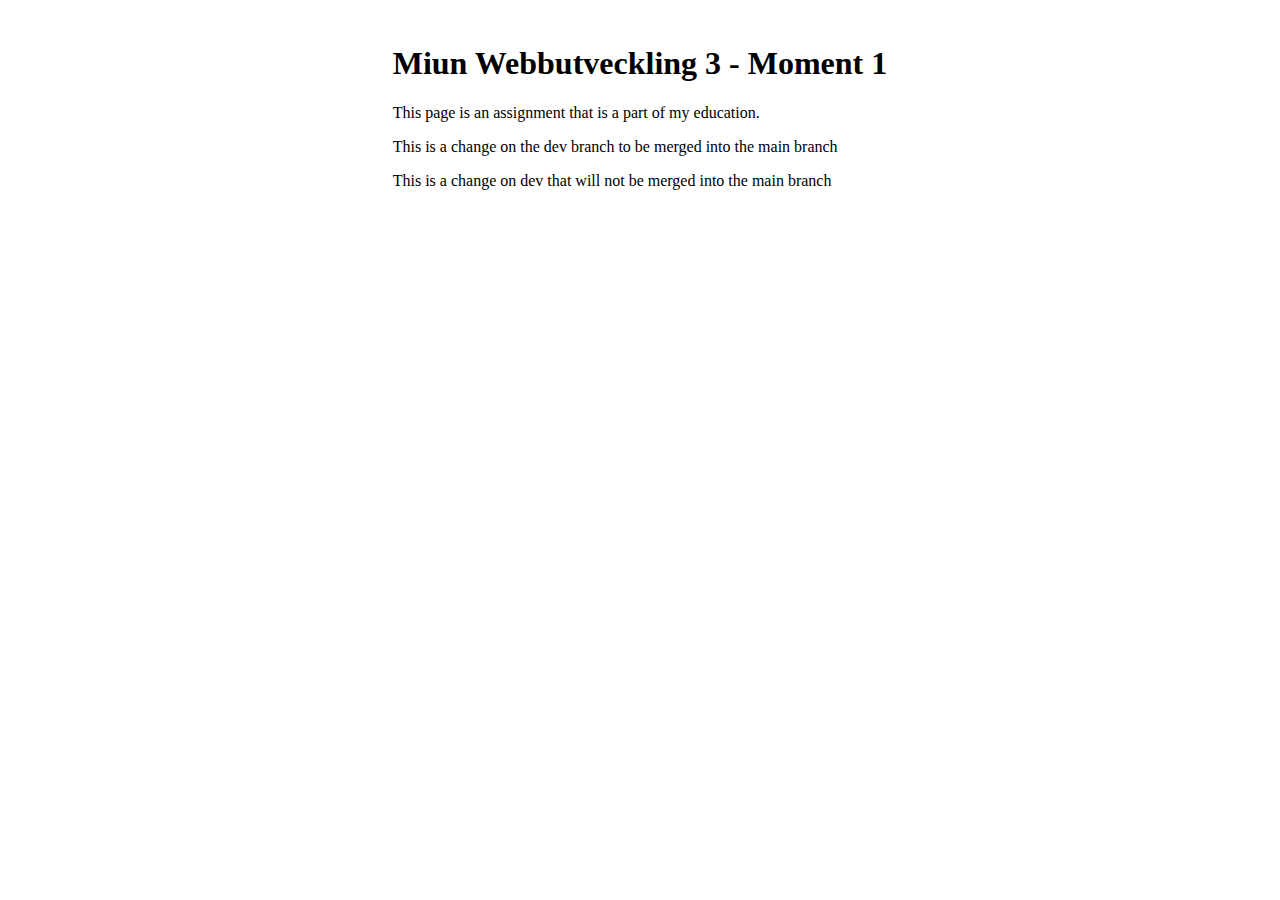
==== index.html @ de97b40d "Move site files to root" ====
<html lang="en">

<head>
    <meta charset="UTF-8">
    <meta http-equiv="X-UA-Compatible" content="IE=edge">
    <meta name="viewport" content="width=device-width, initial-scale=1.0">
    <title>Webbutveckling 3 - Moment 1</title>
    <link rel="stylesheet" type="text/css" href="/css/main.css">
</head>

<body>
    <main>
        <h1>Miun Webbutveckling 3 - Moment 1</h1>
        <p>This page is an assignment that is a part of my education.</p>
        <p>This is a change on the dev branch to be merged into the main branch</p>
        <p>This is a change on dev that will not be merged into the main branch</p>
    </main>
</body>

</html>
---- css/main.css ----
body {
    display: flex;
    justify-content: center;
}

main {
    max-width: 960px;
    padding: 1em;
}
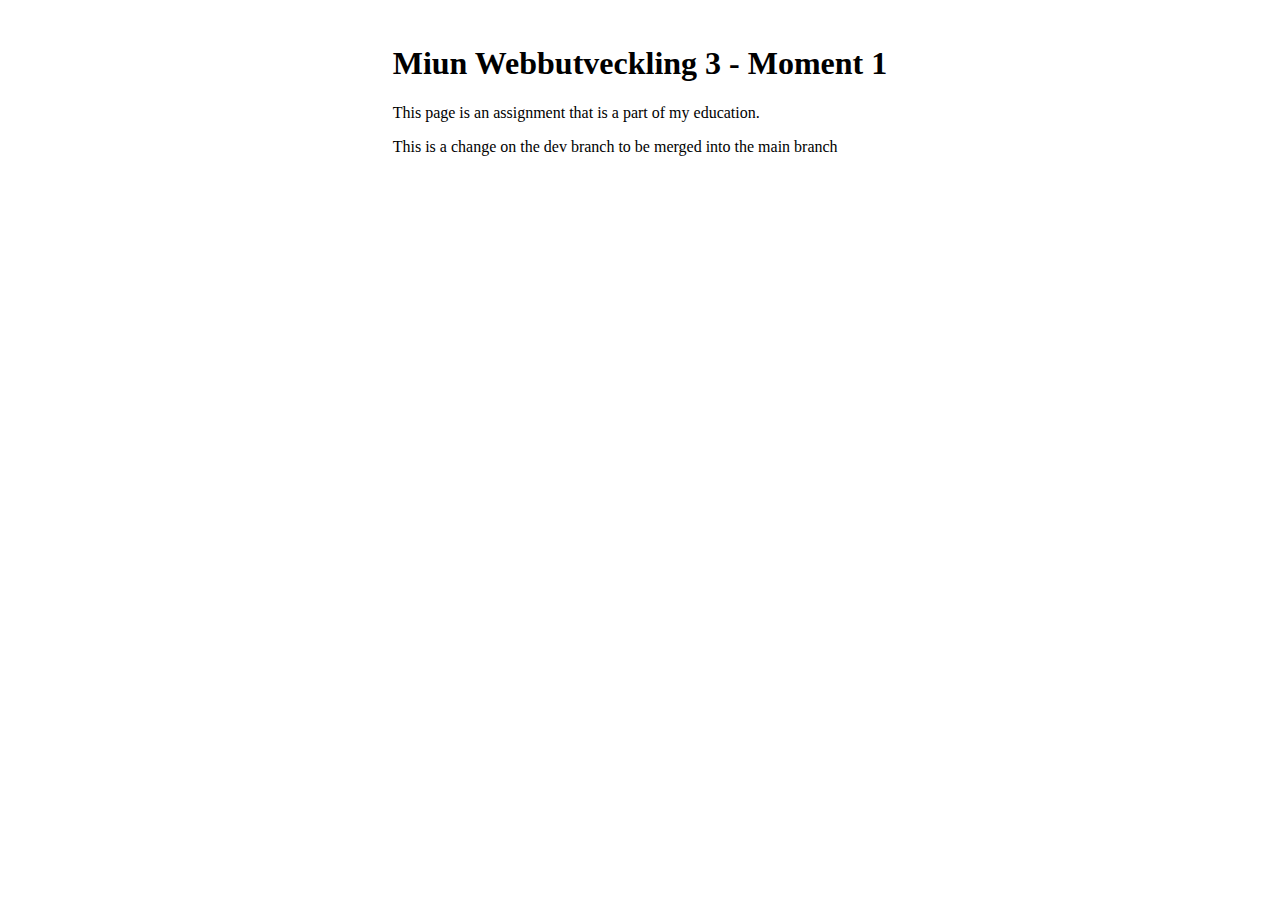
==== commit 0305dc25: "removed a paragraph" ====
--- a/index.html
+++ b/index.html
@@ -13,7 +13,6 @@
         <h1>Miun Webbutveckling 3 - Moment 1</h1>
         <p>This page is an assignment that is a part of my education.</p>
         <p>This is a change on the dev branch to be merged into the main branch</p>
-        <p>This is a change on dev that will not be merged into the main branch</p>
     </main>
 </body>
 
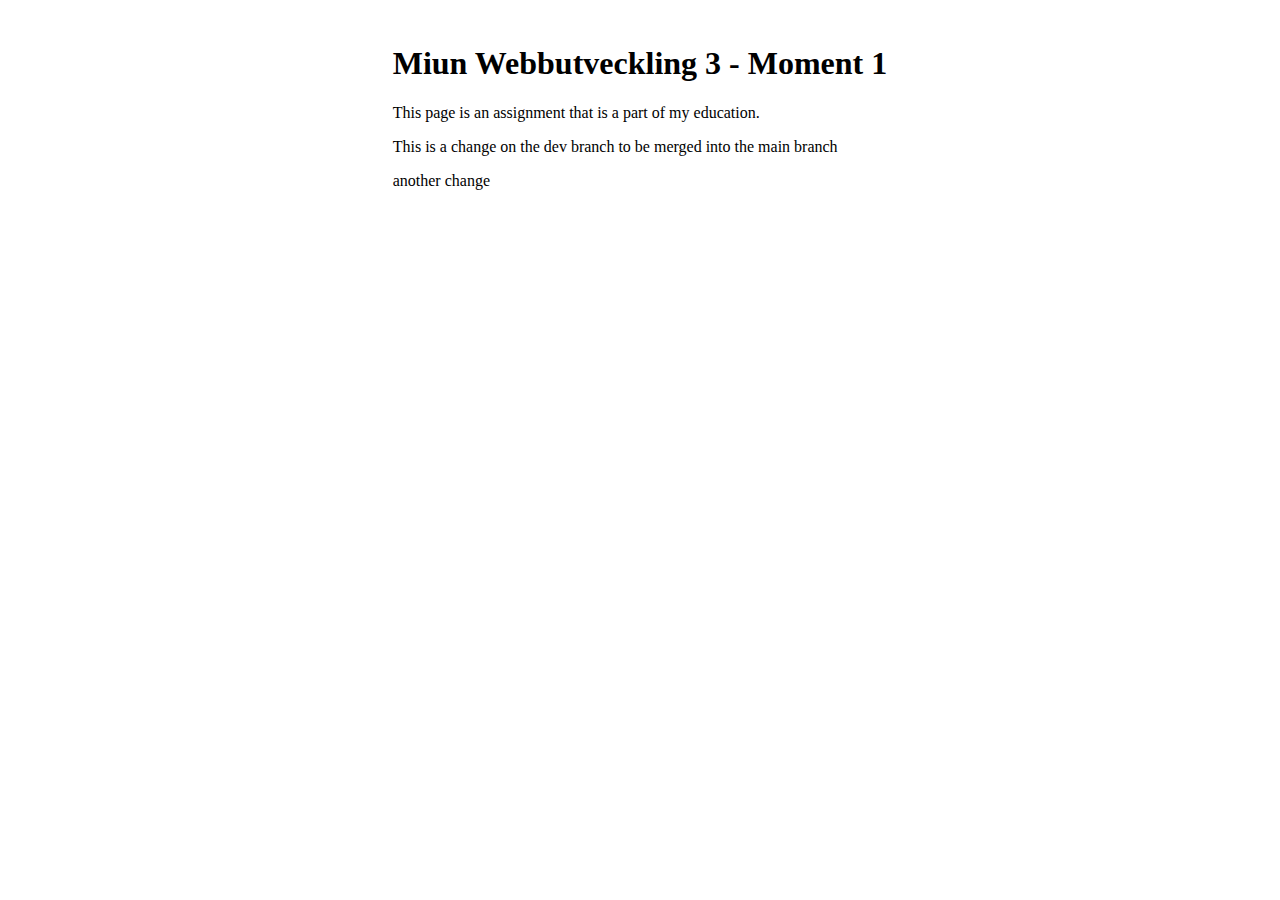
==== commit b129b8ad: "another another change" ====
--- a/index.html
+++ b/index.html
@@ -13,6 +13,7 @@
         <h1>Miun Webbutveckling 3 - Moment 1</h1>
         <p>This page is an assignment that is a part of my education.</p>
         <p>This is a change on the dev branch to be merged into the main branch</p>
+        <p>another change</p>
     </main>
 </body>
 
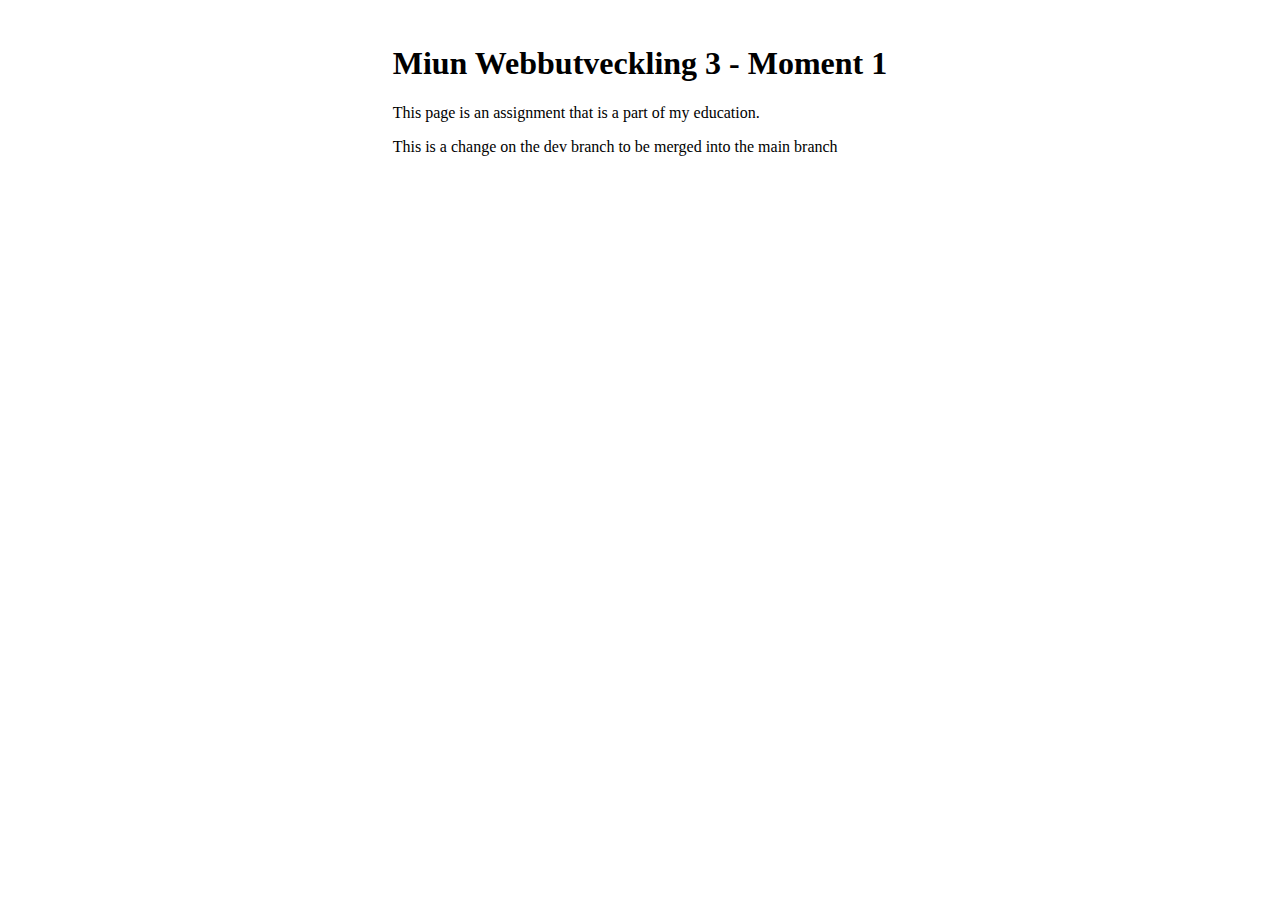
==== commit 32617244: "changed absolute link to relative for css file" ====
--- a/index.html
+++ b/index.html
@@ -5,7 +5,7 @@
     <meta http-equiv="X-UA-Compatible" content="IE=edge">
     <meta name="viewport" content="width=device-width, initial-scale=1.0">
     <title>Webbutveckling 3 - Moment 1</title>
-    <link rel="stylesheet" type="text/css" href="/css/main.css">
+    <link rel="stylesheet" type="text/css" href="./css/main.css">
 </head>
 
 <body>
@@ -13,7 +13,6 @@
         <h1>Miun Webbutveckling 3 - Moment 1</h1>
         <p>This page is an assignment that is a part of my education.</p>
         <p>This is a change on the dev branch to be merged into the main branch</p>
-        <p>another change</p>
     </main>
 </body>
 
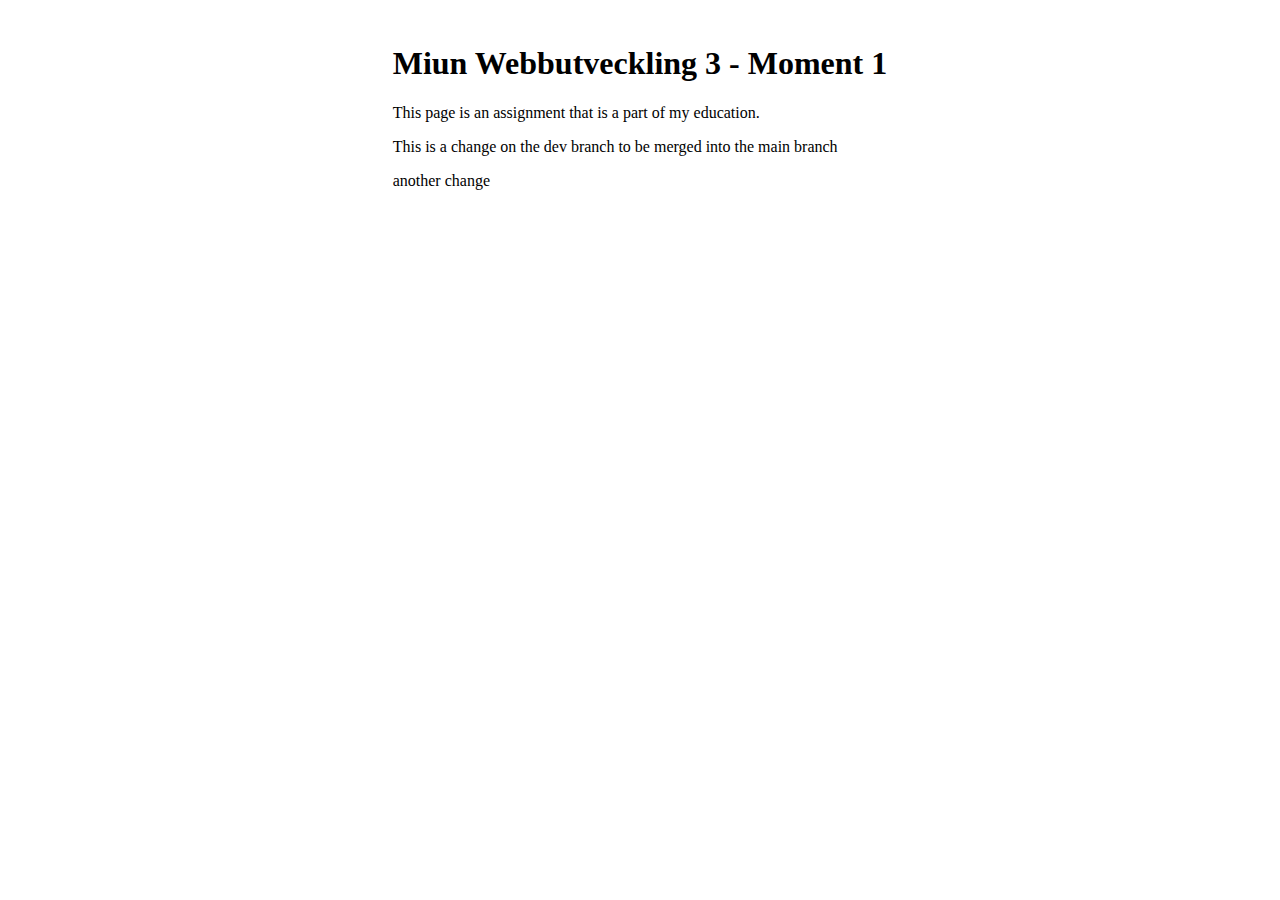
==== commit 2449e444: "Merge branch 'dev' of https://github.com/EliasEriksson/miun-web3-mom1 into dev" ====
--- a/index.html
+++ b/index.html
@@ -13,6 +13,7 @@
         <h1>Miun Webbutveckling 3 - Moment 1</h1>
         <p>This page is an assignment that is a part of my education.</p>
         <p>This is a change on the dev branch to be merged into the main branch</p>
+        <p>another change</p>
     </main>
 </body>
 
